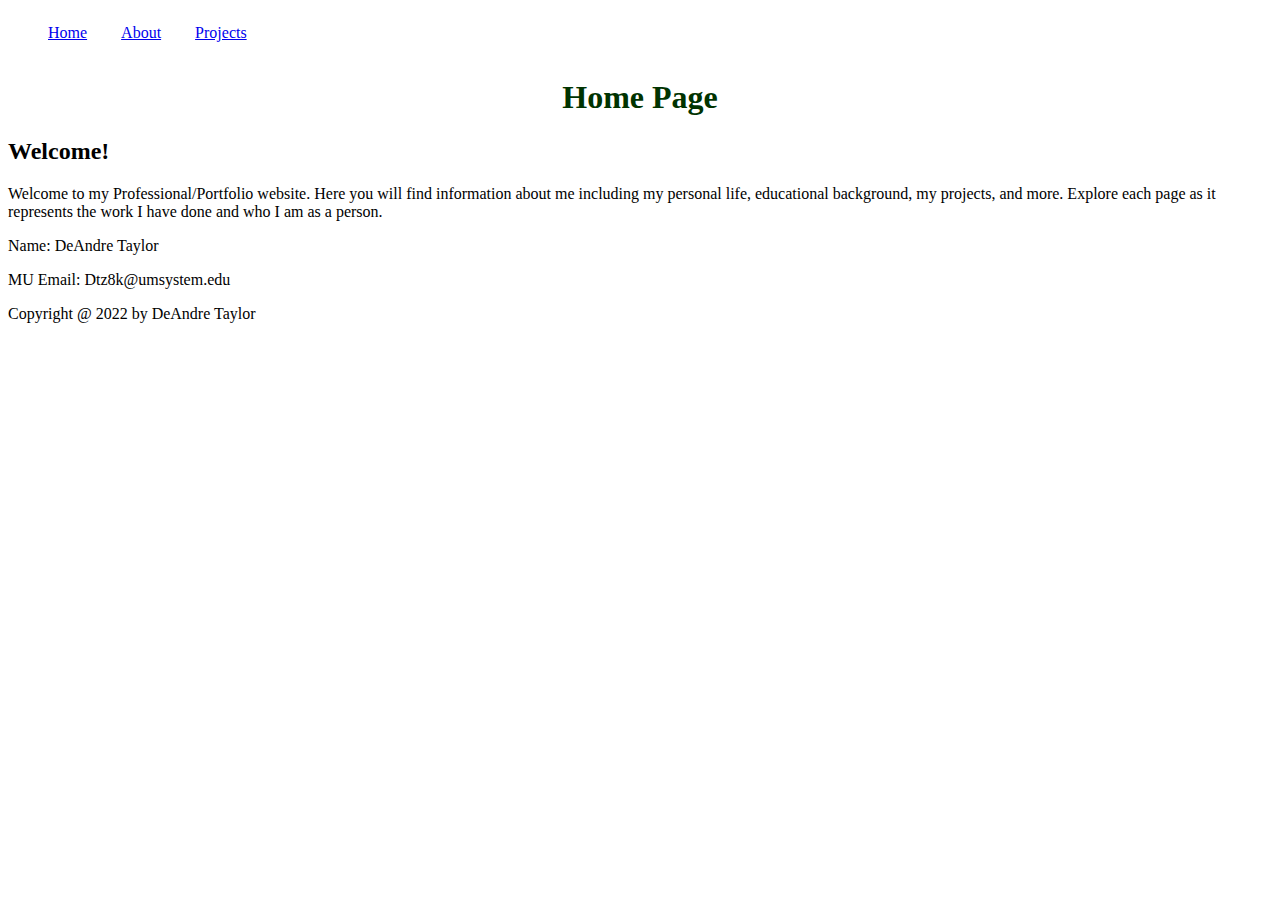
==== islt_7310/index.html @ 694dcb6d "Add files via upload" ====
<!--
*****************************************************************************
Title:  Home page

Use:  To create the first step of my website and share about myself

Author:  DeAndre Taylor  

School/Term:  University of Missouri, Fall 2022

Developed: 9/4/2022

Tested:  Sep 4, 2022; Passed on Firefox and Chrome browsers.
******************************************************************************
-->
<!DOCTYPE html>
<html lang="en-US">
    <head>
        <meta charset="utf-8">
        <title>Home Page</title>
        <link rel="stylesheet" href="style.css">
        <link rel="stylesheet" href="nav.css">
     </head>
    <body>
        <nav>
            <div class="dropdown">  
            <ul>
                <li><a href="index.html">Home</a></li>
                <li><a href="about.html">About</a></li>
                
                   
                <li><a href="#project.html">Projects</a>
                    <div class="dropdown-content">
                        <ul>
                        <li><a href="#">Link 1</a></li>
                        <li><a href="#">Link 2</a></li>
                        <li><a href="#">Link 3</a></li>
                        </ul>
                    </div>
                </li>
            </ul>
        </div>
        </nav>

        <header>
            <h1>Home Page</h1>
        </header>

        <main>
            <h2>Welcome!</h2>
            <p>Welcome to my Professional/Portfolio website. Here you will find information about me including my personal life, educational background, my projects, and more. Explore each page as it represents the work I have done and who I am as a person.</p>
            <a href="#project.html"></a>
        </main>

        <footer>
            <p>Name: DeAndre Taylor</p>
            <p>MU Email: Dtz8k@umsystem.edu</p>
            <p>Copyright @ 2022 by DeAndre Taylor</p>
        </footer>
    </body>
</html>
---- islt_7310/style.css ----
h1{
    color: #003300;
    text-align: center;
}
---- islt_7310/nav.css ----
li{
    border: 2px;
    padding-right: 30px;
    margin-top: 0;
    display: inline-block;
    text-align: center;
    text-decoration: none;
}

.dropbtn {
    background-color: #4CAF50;
    color: white;
    padding: 16px;
    font-size: 16px;
    border: none;
    cursor: pointer;
  }
  
  .dropdown {
    position: relative;
    display: inline-block;
  }
  
  .dropdown-content {
    display: none;
    position: absolute;
    background-color: #f9f9f9;
    min-width: 160px;
    box-shadow: 0px 8px 16px 0px rgba(0,0,0,0.2);
    z-index: 1;
    text-decoration: none;
  }
  
  .dropdown-content a {
    color: black;
    padding: 12px 16px;
    text-decoration: none;
    display: block;
  }
  
  .dropdown-content a:hover {
    background-color: #f1f1f1
}
  
  .dropdown:hover .dropdown-content {
    display: block;
  }
  
  .dropdown:hover .dropbtn {
    background-color: #3e8e41;}
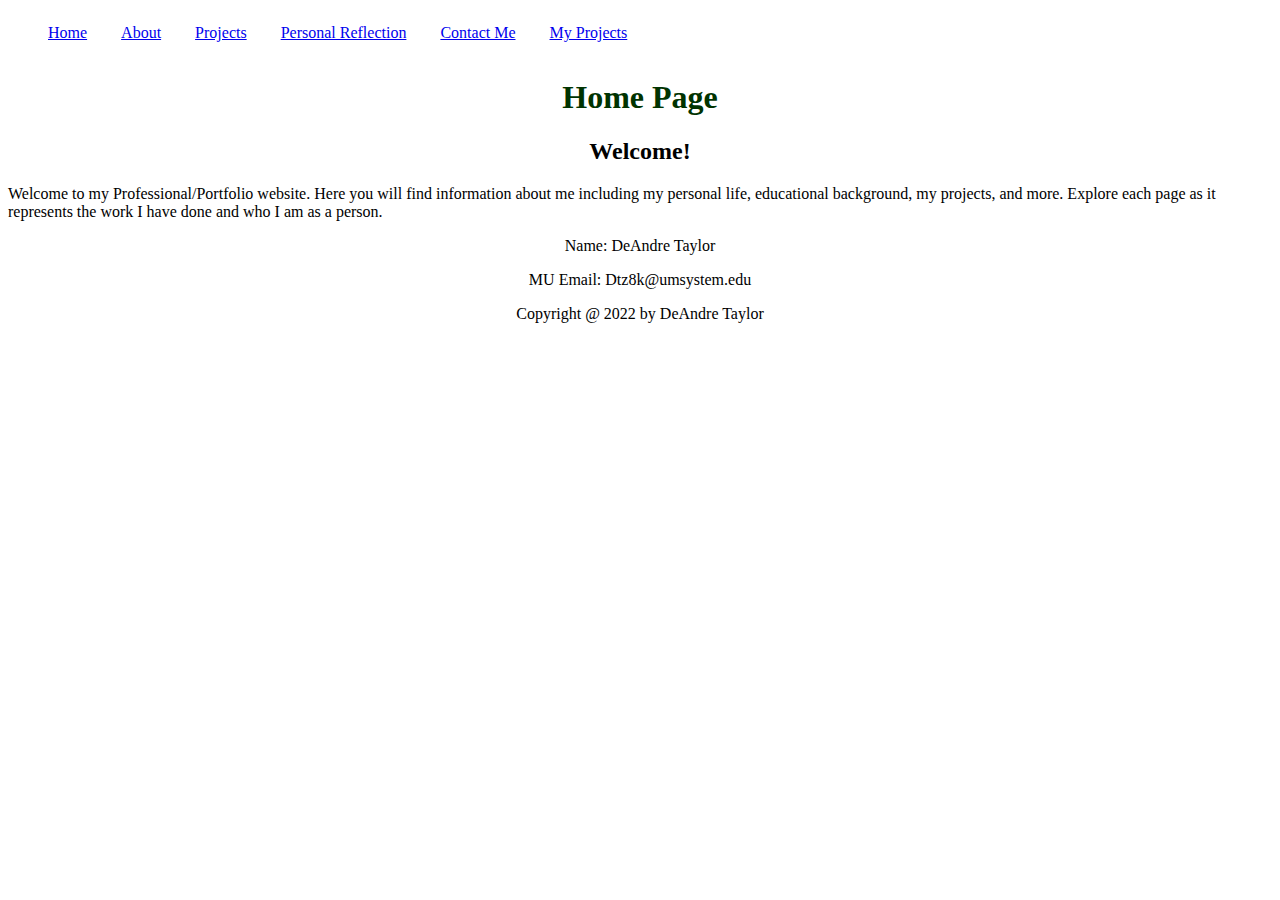
==== commit e149b264: "Add files via upload" ====
--- a/islt_7310/index.html
+++ b/islt_7310/index.html
@@ -8,9 +8,9 @@
 
 School/Term:  University of Missouri, Fall 2022
 
-Developed: 9/4/2022
+Developed: 9/17/2022
 
-Tested:  Sep 4, 2022; Passed on Firefox and Chrome browsers.
+Tested:  Sep 18, 2022; Passed on Firefox and Chrome browsers.
 ******************************************************************************
 -->
 <!DOCTYPE html>
@@ -38,6 +38,9 @@
                         </ul>
                     </div>
                 </li>
+                <li><a href="reflection.html">Personal Reflection</a></li>
+                <li><a href="#contact.html">Contact Me</a></li>
+                <li><a href="#project.html">My Projects</a></li>
             </ul>
         </div>
         </nav>
@@ -52,7 +55,7 @@
             <a href="#project.html"></a>
         </main>
 
-        <footer>
+        <footer class="foot">
             <p>Name: DeAndre Taylor</p>
             <p>MU Email: Dtz8k@umsystem.edu</p>
             <p>Copyright @ 2022 by DeAndre Taylor</p>
--- a/islt_7310/style.css
+++ b/islt_7310/style.css
@@ -4,9 +4,26 @@
     text-align: center;
 }
 
+h2{
+    text-align: center;
+}
 
+p.indent{
+    text-indent: 50px;
+  }
 
+p.firstp::first-letter {
+    font-size: xx-large;
+}
 
+p{
+    display: block;
+}
 
+p::before {
+    text-indent: 50%;
+  }
 
-
+.foot{
+    text-align: center;
+}
--- a/islt_7310/nav.css
+++ b/islt_7310/nav.css
@@ -14,11 +14,13 @@
     font-size: 16px;
     border: none;
     cursor: pointer;
+    text-decoration: none;
   }
   
   .dropdown {
     position: relative;
     display: inline-block;
+    text-decoration: none;
   }
   
   .dropdown-content {
@@ -40,6 +42,7 @@
   
   .dropdown-content a:hover {
     background-color: #f1f1f1
+    
 }
   
   .dropdown:hover .dropdown-content {
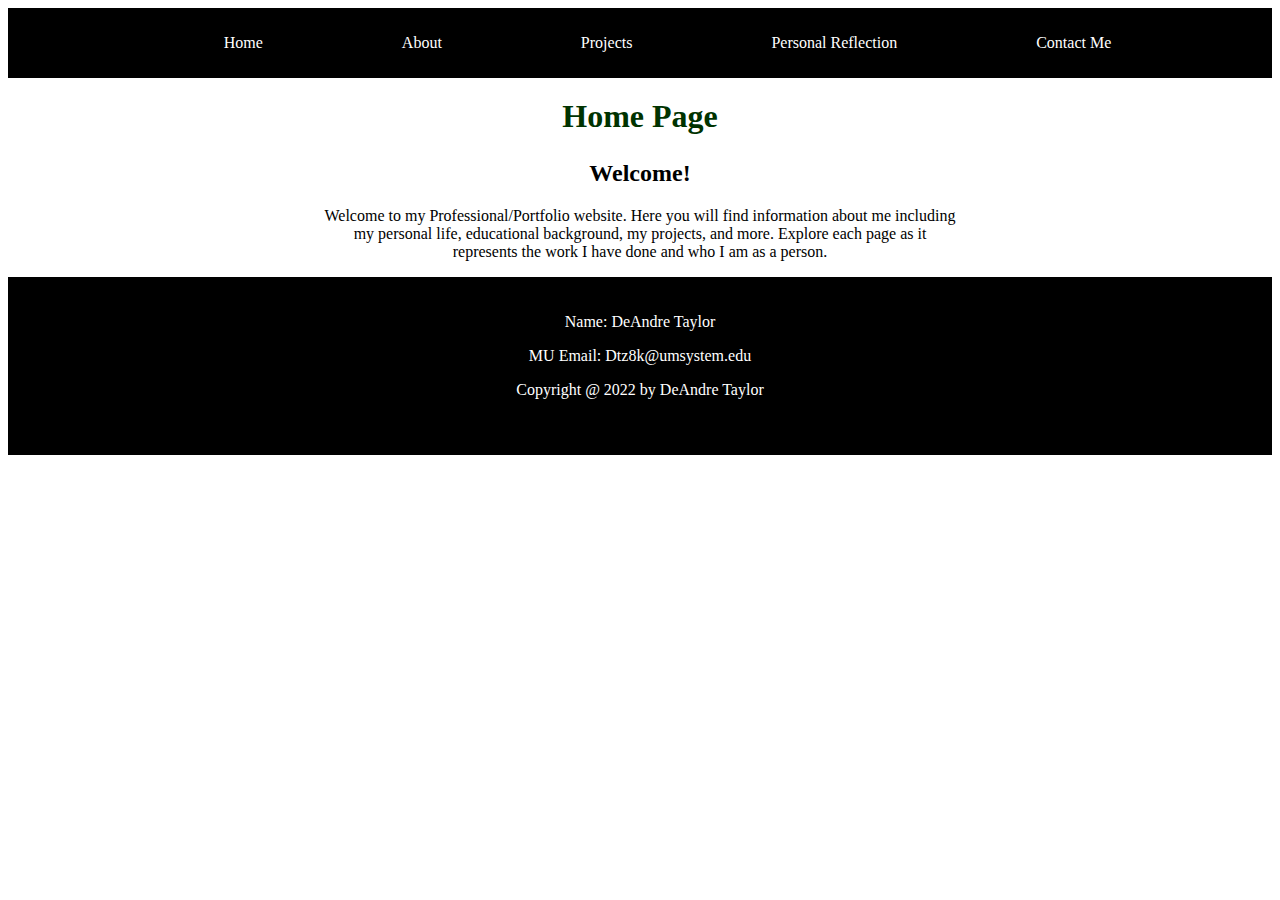
==== commit f793d484: "Add files via upload" ====
--- a/islt_7310/index.html
+++ b/islt_7310/index.html
@@ -17,32 +17,32 @@
 <html lang="en-US">
     <head>
         <meta charset="utf-8">
+        <meta name="viewport" content="width=device-width, initial-scale=1.0">
         <title>Home Page</title>
         <link rel="stylesheet" href="style.css">
         <link rel="stylesheet" href="nav.css">
      </head>
     <body>
-        <nav>
-            <div class="dropdown">  
-            <ul>
+        <nav class="mobile-container">
+            <ul class="topnav">
+                <div id="myLinks">
                 <li><a href="index.html">Home</a></li>
                 <li><a href="about.html">About</a></li>
-                
-                   
-                <li><a href="#project.html">Projects</a>
-                    <div class="dropdown-content">
-                        <ul>
-                        <li><a href="#">Link 1</a></li>
-                        <li><a href="#">Link 2</a></li>
-                        <li><a href="#">Link 3</a></li>
-                        </ul>
-                    </div>
-                </li>
+                <div class="dropdown"> 
+                    <li><a href="#project.html">Projects</a>
+                        <div class="dropdown-content">
+                            <ul>
+                            <li class="drop"><a href="#">Link 1</a></li>
+                            <li class="drop"><a href="#">Link 2</a></li>
+                            <li class="drop"><a href="#">Link 3</a></li>
+                            </ul>
+                        </div>
+                    </li>
+                </div>
                 <li><a href="reflection.html">Personal Reflection</a></li>
                 <li><a href="#contact.html">Contact Me</a></li>
-                <li><a href="#project.html">My Projects</a></li>
+            </div>
             </ul>
-        </div>
         </nav>
 
         <header>
--- a/islt_7310/style.css
+++ b/islt_7310/style.css
@@ -2,10 +2,12 @@
 h1{
     color: #003300;
     text-align: center;
+    margin-top: 20px;
 }
 
-h2{
+h2,h3{
     text-align: center;
+    margin-top: 25px;
 }
 
 p.indent{
@@ -18,6 +20,21 @@
 
 p{
     display: block;
+    text-align: center; 
+    margin-left: 25%;
+    margin-right: 25%;  
+}
+
+p.foot{
+    text-align: center;
+    display: block;
+    margin: auto;
+    padding-bottom: 5px;
+    padding-right: 10px;
+}
+
+a{
+    text-align: center;
 }
 
 p::before {
@@ -26,4 +43,62 @@
 
 .foot{
     text-align: center;
+    display: block;
+    background-color: black;
+    color: white;
+    padding: 20px;
+    padding-bottom: 40px;
+    margin: auto;
 }
+
+img{
+    margin-top: 50px;
+    display: flex;
+    margin-left: auto;
+    margin-right: auto;
+    max-width: 100%;
+    height: auto;
+}
+
+@media only screen and (max-width: 100) {
+    img {
+     margin: auto;
+     height: auto;
+     display: flex;
+    }
+  }
+
+
+iframe{
+    margin-top: 20px;
+    display: block;
+    margin-left: auto;
+    margin-right: auto;
+    width: 500px;
+    height: 300px;
+}
+@media only screen and (max-width: 100) {
+    iframe {
+        height: auto;
+    }
+}
+
+
+blockquote{
+    text-align: center;
+}
+
+video {
+    width: 320px;
+    height: 240px;
+    display: block;
+    margin-left: auto;
+    margin-right: auto;
+    margin-bottom: 30px;
+}
+
+@media only screen and (max-width: 100%) {
+    video {
+      height: auto;
+    }
+  }--- a/islt_7310/nav.css
+++ b/islt_7310/nav.css
@@ -1,6 +1,16 @@
 li{
     border: 2px;
-    padding-right: 30px;
+    padding-left: 75px;
+    padding-right: 60px;
+    margin-top: 0;
+    display: inline-block;
+    text-align: center;
+    text-decoration: none;
+}
+
+li.drop{
+  border: 2px;
+    padding-right: 5%;
     margin-top: 0;
     display: inline-block;
     text-align: center;
@@ -27,7 +37,7 @@
     display: none;
     position: absolute;
     background-color: #f9f9f9;
-    min-width: 160px;
+    min-width: 150px;
     box-shadow: 0px 8px 16px 0px rgba(0,0,0,0.2);
     z-index: 1;
     text-decoration: none;
@@ -35,7 +45,7 @@
   
   .dropdown-content a {
     color: black;
-    padding: 12px 16px;
+    padding: 5px 10px;
     text-decoration: none;
     display: block;
   }
@@ -45,9 +55,71 @@
     
 }
   
-  .dropdown:hover .dropdown-content {
+.dropdown:hover .dropdown-content {
+  display: block;
+}
+
+.dropdown:hover .dropbtn {
+  background-color: #3e8e41;
+}
+
+nav{
+  background-color: black;
+  padding: 10px;
+  text-align: center;
+}
+
+a{
+  text-decoration: none;
+  color: white;
+  margin-bottom: 10px;
+}
+
+
+
+@media only screen and (max-width: 100%) {
+  .mobile-container {
+    max-width: 480px;
+    margin: auto;
+    background-color: black;
+    height: 500px;
+    color: white;
+    text-align: center;
+  }
+  
+  .topnav {
+    overflow: hidden;
+    background-color: black;
+    position: relative;
+  }
+  
+  .topnav #myLinks {
+    display: none;
+  }
+  
+  .topnav a {
+    color: white;
+    padding: 14px 16px;
+    text-decoration: none;
+    font-size: 17px;
     display: block;
   }
   
-  .dropdown:hover .dropbtn {
-    background-color: #3e8e41;}
+  .topnav a.icon {
+    background: black;
+    display: block;
+    position: absolute;
+    right: 0;
+    top: 0;
+  }
+  
+  .topnav a:hover {
+    background-color: #ddd;
+    color: black;
+  }
+  
+  .active {
+    background-color: black;
+    color: white;
+  }
+}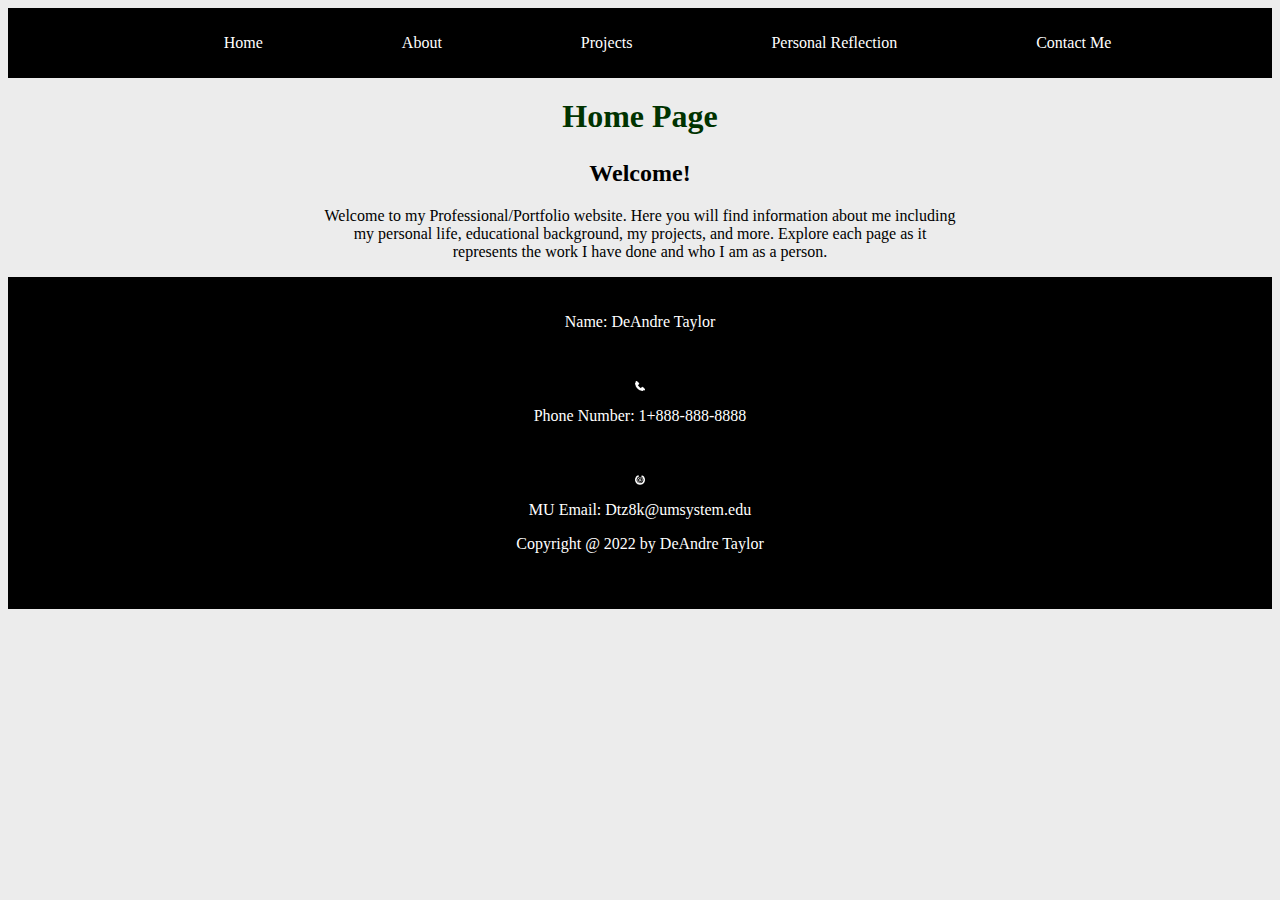
==== commit 438627a8: "Add files via upload" ====
--- a/islt_7310/index.html
+++ b/islt_7310/index.html
@@ -21,6 +21,7 @@
         <title>Home Page</title>
         <link rel="stylesheet" href="style.css">
         <link rel="stylesheet" href="nav.css">
+        <link rel="icon" type="image/x-icon" href="DT.png">
      </head>
     <body>
         <nav class="mobile-container">
@@ -29,12 +30,12 @@
                 <li><a href="index.html">Home</a></li>
                 <li><a href="about.html">About</a></li>
                 <div class="dropdown"> 
-                    <li><a href="#project.html">Projects</a>
+                    <li><a href="project.html">Projects</a>
                         <div class="dropdown-content">
                             <ul>
-                            <li class="drop"><a href="#">Link 1</a></li>
-                            <li class="drop"><a href="#">Link 2</a></li>
-                            <li class="drop"><a href="#">Link 3</a></li>
+                                <li class="drop"><a href="project.html">Org website</a></li>
+                                <li class="drop"><a href="project.html">Project Management</a></li>
+                                <li class="drop"><a href="project.html">Fraternity Week</a></li>
                             </ul>
                         </div>
                     </li>
@@ -56,8 +57,13 @@
         </main>
 
         <footer class="foot">
+            <div class="zoom">
             <p>Name: DeAndre Taylor</p>
+            <img class="icon" src="phone-16.ico" alt="phone-number">
+            <p>Phone Number: 1+888-888-8888</p>
+            <img class="icon" src="inbox-8-16.ico" alt="email">
             <p>MU Email: Dtz8k@umsystem.edu</p>
+            </div>
             <p>Copyright @ 2022 by DeAndre Taylor</p>
         </footer>
     </body>
--- a/islt_7310/style.css
+++ b/islt_7310/style.css
@@ -1,3 +1,6 @@
+body{
+ background-color: #ececec;
+}
 
 h1{
     color: #003300;
@@ -45,6 +48,7 @@
     text-align: center;
     display: block;
     background-color: black;
+    background-image: url("ryunosuke-kikuno-v7xw4p7KdFQ-unsplash.jpg");
     color: white;
     padding: 20px;
     padding-bottom: 40px;
@@ -60,11 +64,27 @@
     height: auto;
 }
 
+img.small{
+    max-width: 50%;
+    display: flex;
+    margin-left: auto;
+    margin-right: auto;
+    height: auto;
+}
+
+.icon{
+    display: flex;
+    margin-left: auto;
+    margin-right: auto;
+    width: 10px;
+    flex-direction: row;
+
+}
+
 @media only screen and (max-width: 100) {
     img {
      margin: auto;
      height: auto;
-     display: flex;
     }
   }
 
@@ -101,4 +121,11 @@
     video {
       height: auto;
     }
+  }
+
+  
+  .zoom:hover {
+    -ms-transform: scale(1.3); /* IE 9 */
+    -webkit-transform: scale(1.3); /* Safari 3-8 */
+    transform: scale(1.3); 
   }--- a/islt_7310/nav.css
+++ b/islt_7310/nav.css
@@ -9,9 +9,10 @@
 }
 
 li.drop{
-  border: 2px;
-    padding-right: 5%;
+    border: 2px;
     margin-top: 0;
+    padding-left: 20px;
+    padding-right: 20px;
     display: inline-block;
     text-align: center;
     text-decoration: none;
@@ -37,10 +38,11 @@
     display: none;
     position: absolute;
     background-color: #f9f9f9;
-    min-width: 150px;
+    min-width: 100px;
     box-shadow: 0px 8px 16px 0px rgba(0,0,0,0.2);
     z-index: 1;
     text-decoration: none;
+    
   }
   
   .dropdown-content a {
@@ -48,6 +50,7 @@
     padding: 5px 10px;
     text-decoration: none;
     display: block;
+    
   }
   
   .dropdown-content a:hover {
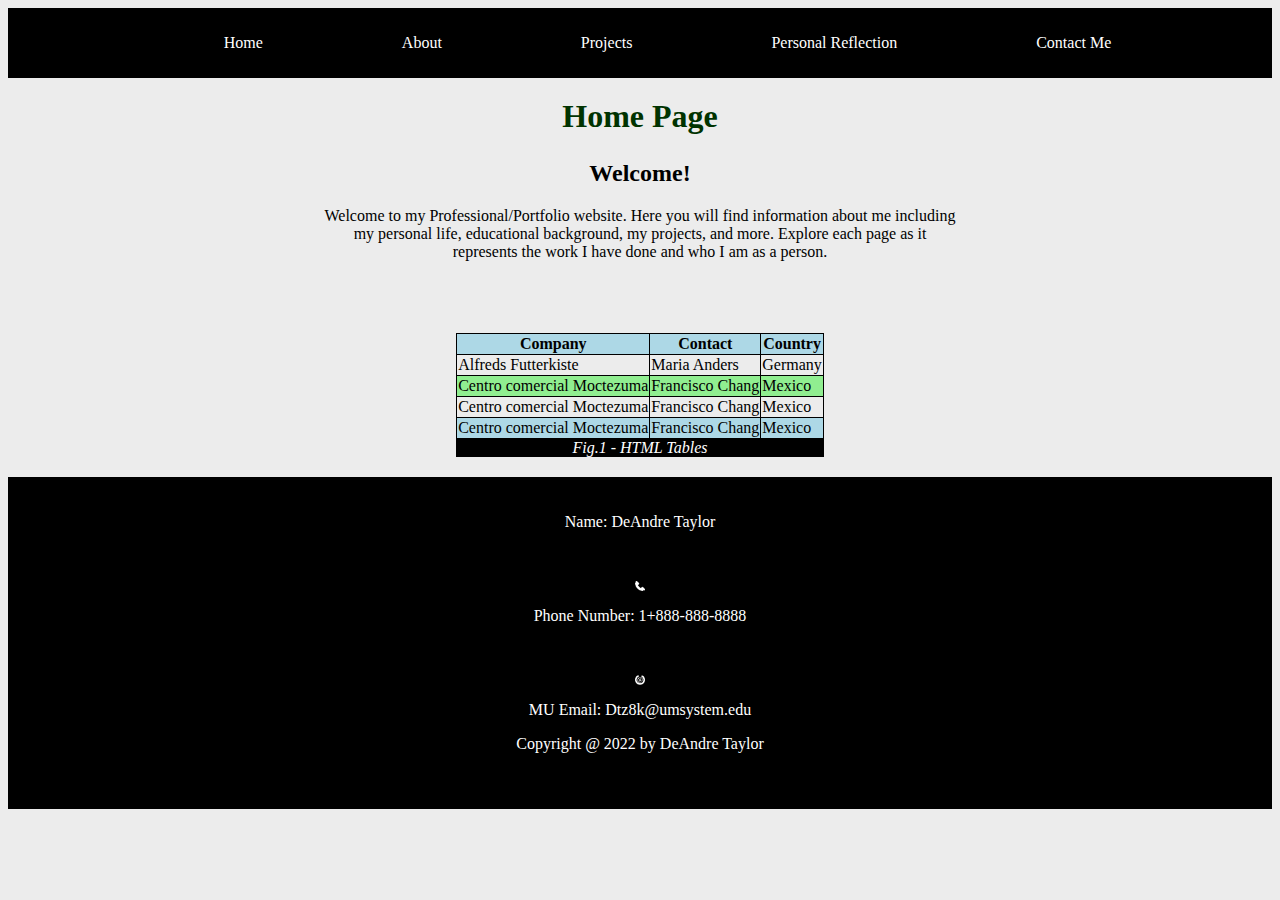
==== commit 09ddaaa5: "Add files via upload" ====
--- a/islt_7310/index.html
+++ b/islt_7310/index.html
@@ -41,7 +41,7 @@
                     </li>
                 </div>
                 <li><a href="reflection.html">Personal Reflection</a></li>
-                <li><a href="#contact.html">Contact Me</a></li>
+                <li><a href="contact.html">Contact Me</a></li>
             </div>
             </ul>
         </nav>
@@ -54,6 +54,43 @@
             <h2>Welcome!</h2>
             <p>Welcome to my Professional/Portfolio website. Here you will find information about me including my personal life, educational background, my projects, and more. Explore each page as it represents the work I have done and who I am as a person.</p>
             <a href="#project.html"></a>
+            <br><br>
+            <div class="Tcontainer" style="overflow-x:auto;">
+            <table>
+                <thead>
+                    <tr>
+                    <th>Company</th>
+                    <th>Contact</th>
+                    <th>Country</th>
+                    </tr>
+                </thead>
+                <tbody>
+                    <tr>
+                    <td>Alfreds Futterkiste</td>
+                    <td>Maria Anders</td>
+                    <td>Germany</td>
+                    </tr>
+                    <tr>
+                    <td>Centro comercial Moctezuma</td>
+                    <td>Francisco Chang</td>
+                    <td>Mexico</td>
+                    </tr>
+                    <tr>
+                    <td>Centro comercial Moctezuma</td>
+                    <td>Francisco Chang</td>
+                    <td>Mexico</td>
+                    </tr>
+                </tbody>
+                <tfoot>
+                    <tr>
+                    <td>Centro comercial Moctezuma</td>
+                    <td>Francisco Chang</td>
+                    <td>Mexico</td>
+                    </tr>
+                </tfoot>
+              </table>
+              <figcaption>Fig.1 - HTML Tables</figcaption>
+            </div>
         </main>
 
         <footer class="foot">
--- a/islt_7310/style.css
+++ b/islt_7310/style.css
@@ -128,4 +128,83 @@
     -ms-transform: scale(1.3); /* IE 9 */
     -webkit-transform: scale(1.3); /* Safari 3-8 */
     transform: scale(1.3); 
-  }+  }
+
+  input[type=text], select, textarea {
+    width: 100%;
+    padding: 12px;
+    border: 1px solid #ccc;
+    border-radius: 4px;
+    box-sizing: border-box;
+    margin-top: 6px;
+    margin-bottom: 16px;
+    resize: vertical;
+  }
+
+  input[type=email], select, textarea {
+    width: 100%;
+    padding: 12px;
+    border: 1px solid #ccc;
+    border-radius: 4px;
+    box-sizing: border-box;
+    margin-top: 6px;
+    margin-bottom: 16px;
+    resize: vertical;
+  }
+  
+  input[type=submit] {
+    background-color: black;
+    color: white;
+    padding: 12px 20px;
+    border: none;
+    border-radius: 4px;
+    cursor: pointer;
+    align-items: center;
+  }
+  
+  input[type=submit]:hover {
+    background-color: #45a049;
+  }
+  
+  .container {
+    border-radius: 5px;
+    background-color: #f2f2f2;
+    padding: 20px;
+  }
+
+  @media only screen and (max-width: 100) {
+    .container{
+        height: auto;
+        width: auto;
+    }
+}
+
+table, th, td {
+    border: 1px solid black;
+    border-collapse: collapse;
+  }
+
+thead:nth-child(1),tfoot:nth-child(3) {
+    background-color: lightblue;
+}
+
+tr:nth-child(even){
+    background-color: lightgreen;
+}
+
+figcaption {
+    background-color: black;
+    color: white;
+    font-style: italic;
+    text-align: center;
+    padding: auto;
+  }
+
+.Tcontainer{
+    border-radius: 5px;
+    padding: 20px;
+    margin-left: auto;
+    margin-right: auto;
+    width: fit-content;
+    height: fit-content;
+}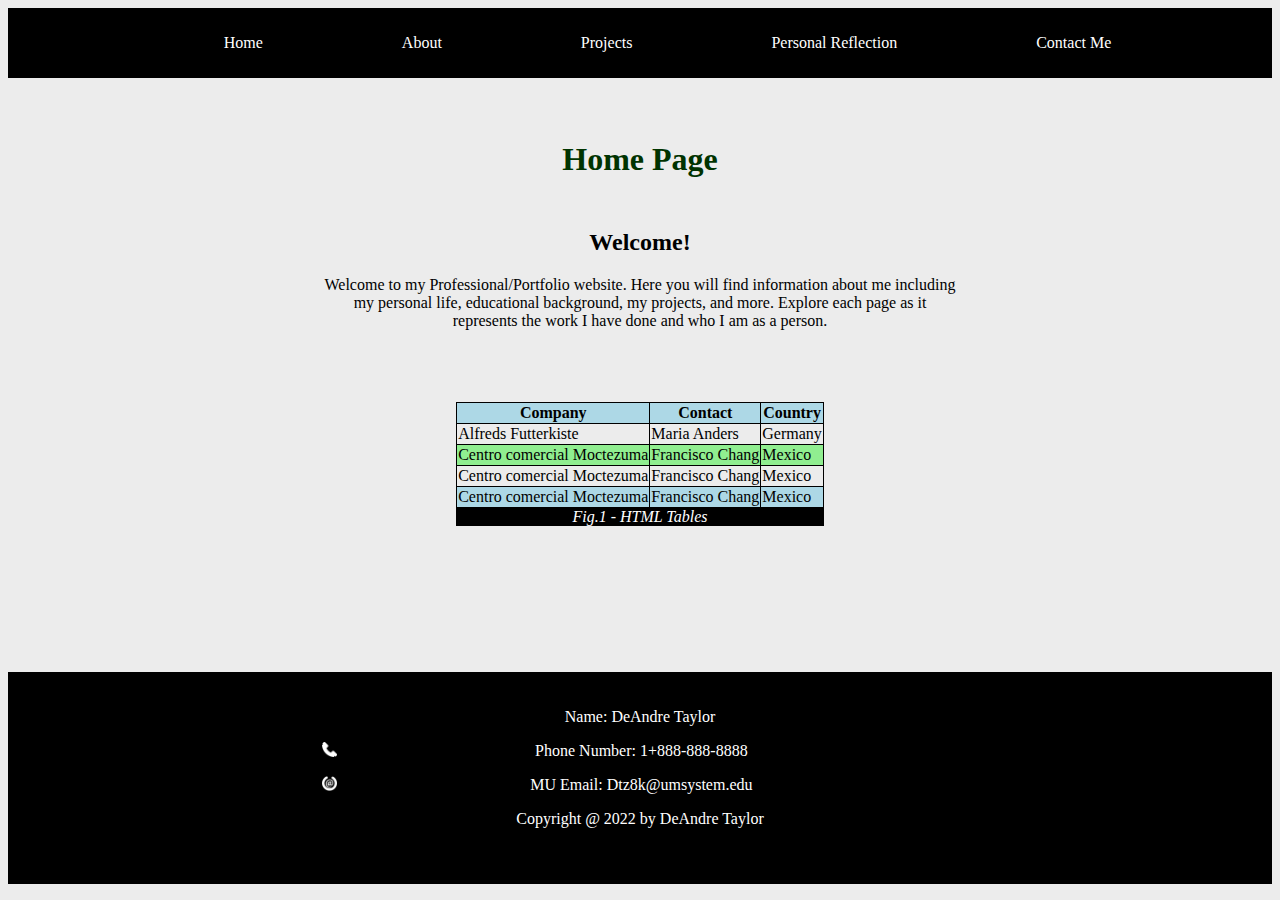
==== commit 6ac42c9e: "Add files via upload" ====
--- a/islt_7310/index.html
+++ b/islt_7310/index.html
@@ -53,7 +53,7 @@
         <main>
             <h2>Welcome!</h2>
             <p>Welcome to my Professional/Portfolio website. Here you will find information about me including my personal life, educational background, my projects, and more. Explore each page as it represents the work I have done and who I am as a person.</p>
-            <a href="#project.html"></a>
+            <a href="project.html"></a>
             <br><br>
             <div class="Tcontainer" style="overflow-x:auto;">
             <table>
@@ -97,9 +97,9 @@
             <div class="zoom">
             <p>Name: DeAndre Taylor</p>
             <img class="icon" src="phone-16.ico" alt="phone-number">
-            <p>Phone Number: 1+888-888-8888</p>
+            <p class="icon">Phone Number: 1+888-888-8888</p>
             <img class="icon" src="inbox-8-16.ico" alt="email">
-            <p>MU Email: Dtz8k@umsystem.edu</p>
+            <p class="icon">MU Email: Dtz8k@umsystem.edu</p>
             </div>
             <p>Copyright @ 2022 by DeAndre Taylor</p>
         </footer>
--- a/islt_7310/style.css
+++ b/islt_7310/style.css
@@ -5,7 +5,8 @@
 h1{
     color: #003300;
     text-align: center;
-    margin-top: 20px;
+    margin-top: 5%;
+    margin-bottom: 4%;
 }
 
 h2,h3{
@@ -55,7 +56,7 @@
     margin: auto;
 }
 
-img{
+img.head, img.proj{
     margin-top: 50px;
     display: flex;
     margin-left: auto;
@@ -72,13 +73,12 @@
     height: auto;
 }
 
-.icon{
+img.icon{
     display: flex;
-    margin-left: auto;
-    margin-right: auto;
-    width: 10px;
-    flex-direction: row;
-
+    width: 15px;
+    float: left;
+    margin-left: 24%;
+    padding: 0px;
 }
 
 @media only screen and (max-width: 100) {
@@ -207,4 +207,5 @@
     margin-right: auto;
     width: fit-content;
     height: fit-content;
+    margin-bottom: 10%;
 }